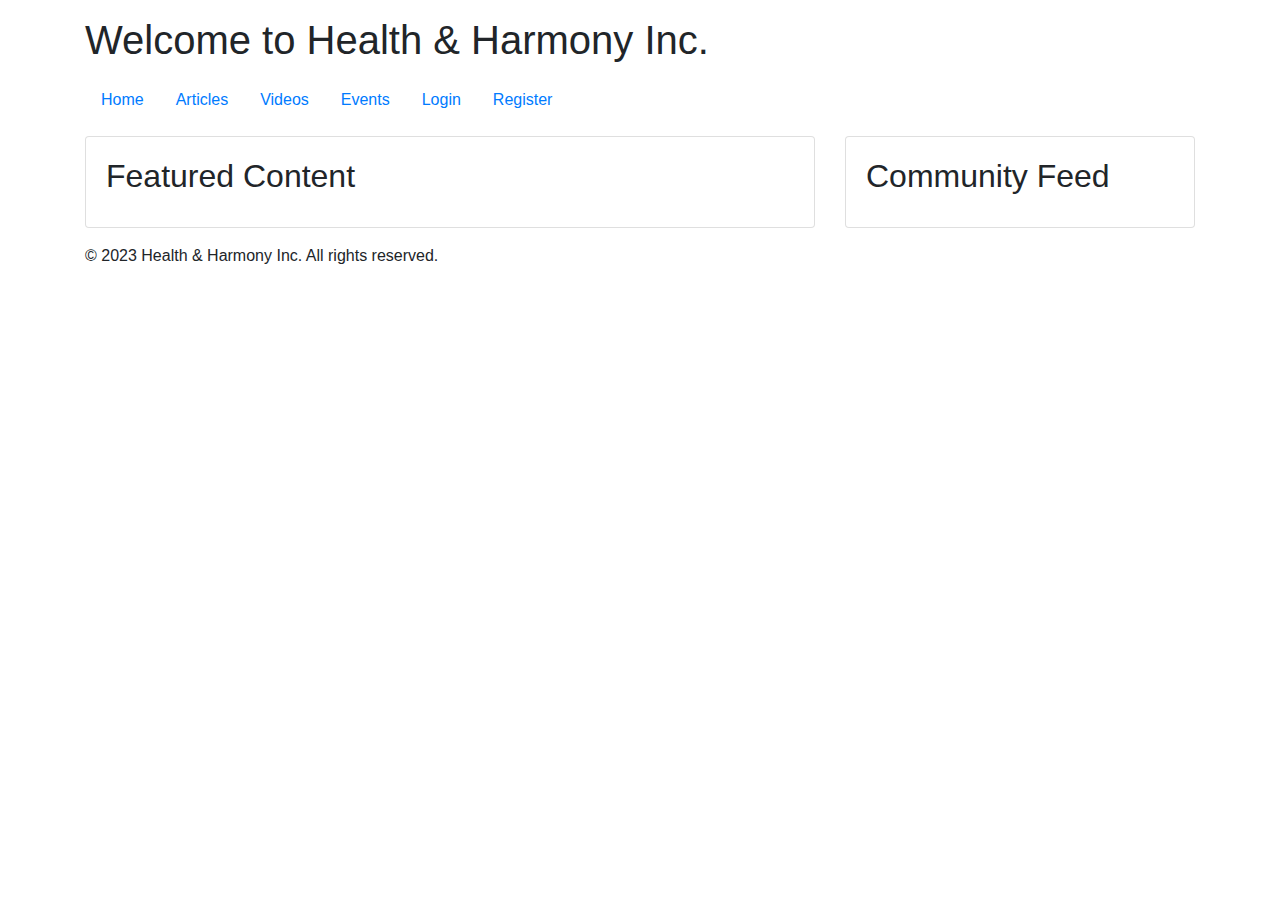
==== index.html @ 4d0216b1 "first commit" ====
<!DOCTYPE html>
<html lang="en">
<head>
    <meta charset="UTF-8">
    <meta name="viewport" content="width=device-width, initial-scale=1.0">
    <title>Health & Harmony Inc.</title>
    <!-- Bootstrap CSS Link -->
    <link href="https://stackpath.bootstrapcdn.com/bootstrap/4.5.2/css/bootstrap.min.css" rel="stylesheet">
</head>
<body>

    <header class="container mt-3">
        <h1>Welcome to Health & Harmony Inc.</h1>
    </header>

    <nav class="container mt-3">
        <ul class="nav">
            <li class="nav-item"><a class="nav-link" href="index.html">Home</a></li>
            <li class="nav-item"><a class="nav-link" href="articles.html">Articles</a></li>
            <li class="nav-item"><a class="nav-link" href="videos.html">Videos</a></li>
            <li class="nav-item"><a class="nav-link" href="events.html">Events</a></li>
            <li class="nav-item"><a class="nav-link" href="login.html">Login</a></li>
            <li class="nav-item"><a class="nav-link" href="register.html">Register</a></li>
        </ul>
    </nav>

    <main class="container mt-3">
        <section class="row">
            <div class="col-md-8">
                <div class="card">
                    <div class="card-body">
                        <h2 class="card-title">Featured Content</h2>
                        <!-- Featured articles, videos, or events could be displayed here -->
                    </div>
                </div>
            </div>

            <div class="col-md-4">
                <div class="card">
                    <div class="card-body">
                        <h2 class="card-title">Community Feed</h2>
                        <!-- Recent community activities, discussions, or posts -->
                    </div>
                </div>
            </div>
        </section>
    </main>

    <footer class="container mt-3">
        <p>&copy; 2023 Health & Harmony Inc. All rights reserved.</p>
    </footer>

    <!-- Bootstrap JS and Popper.js Scripts (for some Bootstrap features) -->
    <script src="https://code.jquery.com/jquery-3.5.1.slim.min.js"></script>
    <script src="https://cdn.jsdelivr.net/npm/@popperjs/core@2.10.2/dist/umd/popper.min.js"></script>
    <script src="https://stackpath.bootstrapcdn.com/bootstrap/4.5.2/js/bootstrap.min.js"></script>
</body>
</html>
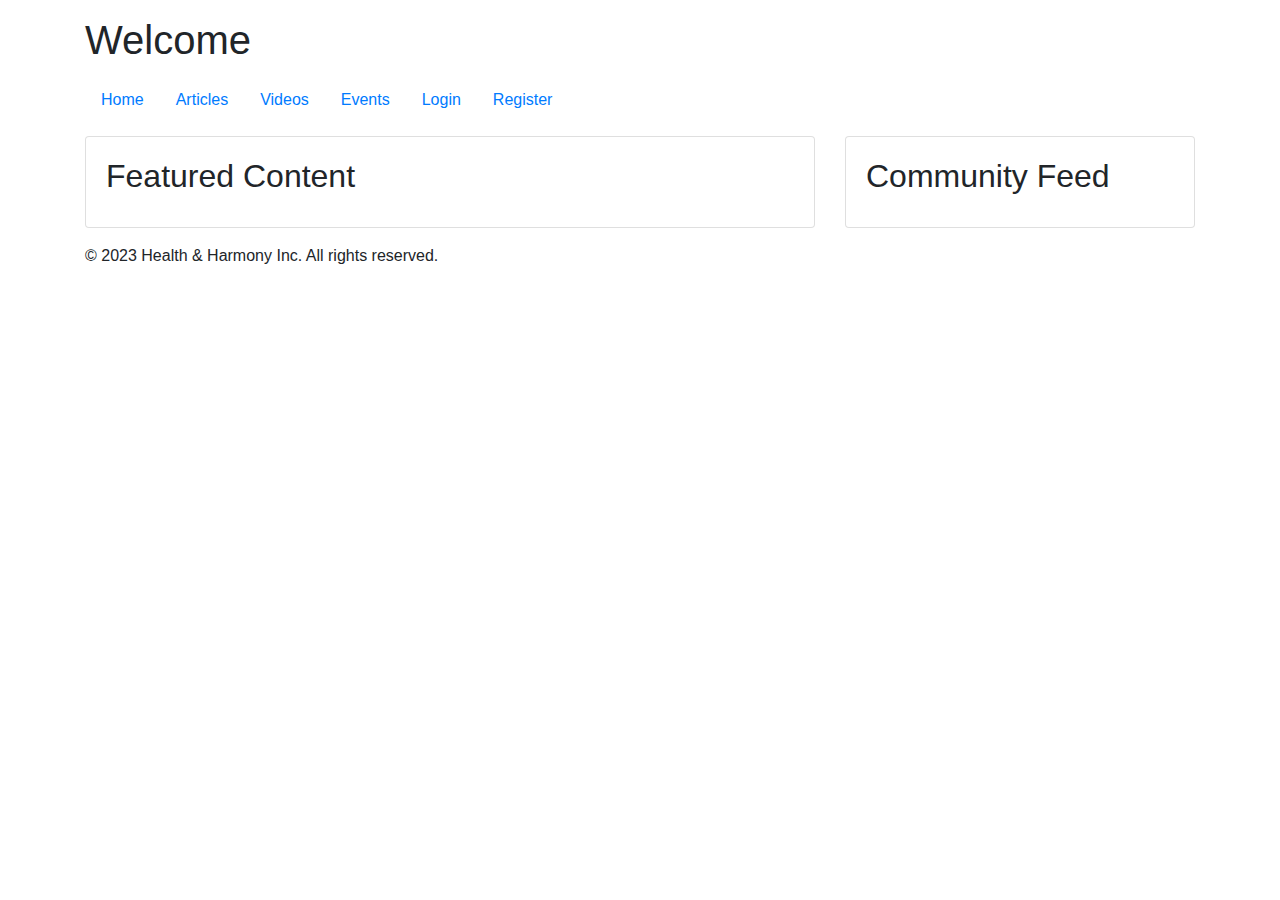
==== commit 32b4f5a1: "first commit" ====
--- a/index.html
+++ b/index.html
@@ -10,7 +10,7 @@
 <body>
 
     <header class="container mt-3">
-        <h1>Welcome to Health & Harmony Inc.</h1>
+        <h1>Welcome </h1>
     </header>
 
     <nav class="container mt-3">
